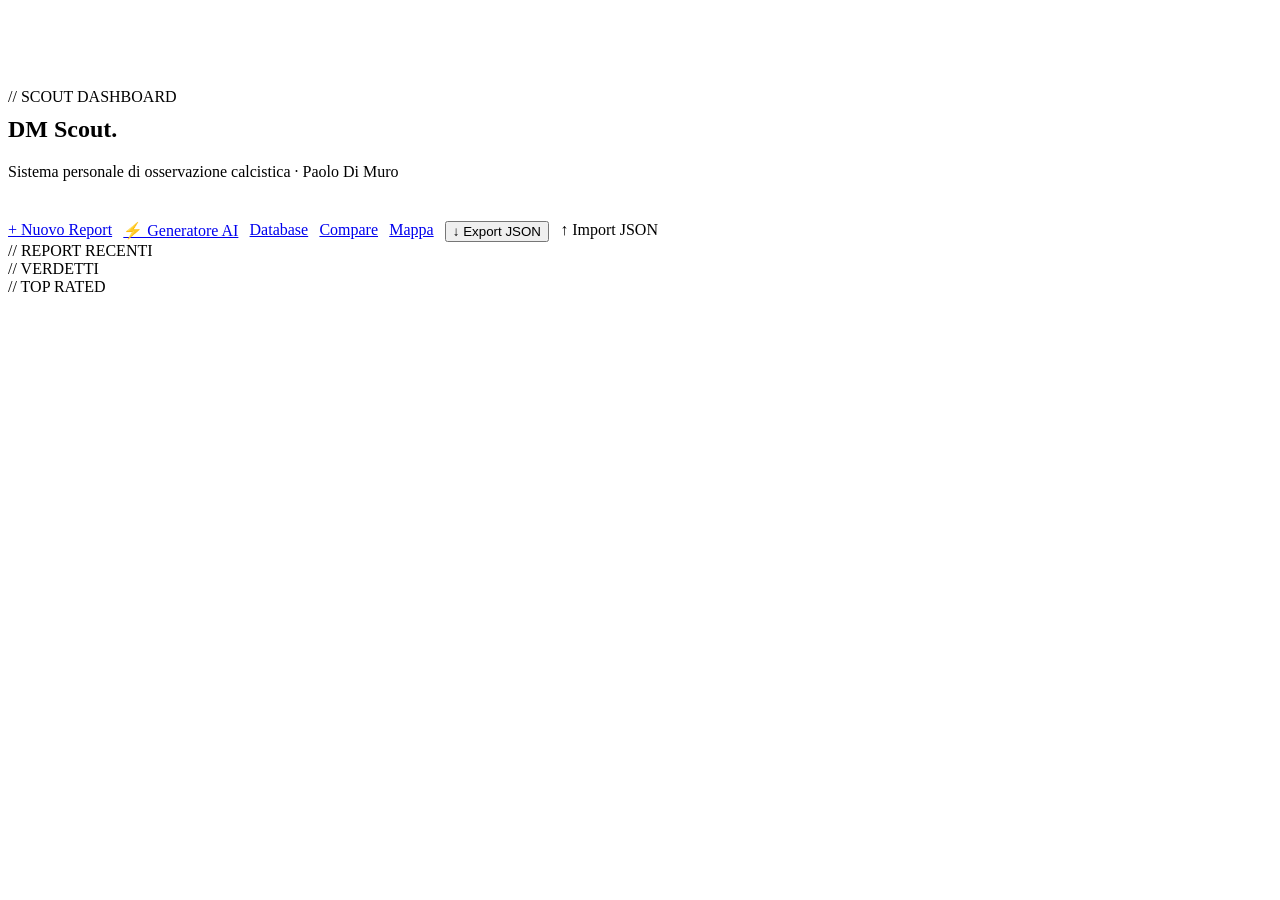
==== public/index.html @ 69e32c6c "Changes" ====
<!DOCTYPE html>
<html lang="it">
<head>
<meta charset="UTF-8">
<meta name="viewport" content="width=device-width,initial-scale=1">
<title>Dashboard — DM Scout</title>
<link rel="preconnect" href="https://fonts.googleapis.com">
<link href="https://fonts.googleapis.com/css2?family=Barlow+Condensed:wght@300;400;500;600;700;800;900&family=Barlow:wght@300;400;500;600&family=Space+Mono:wght@400;700&display=swap" rel="stylesheet">
<link rel="stylesheet" href="/css/main.css">
</head>
<body>
<script src="/js/data.js"></script>
<script src="/js/storage.js"></script>
<script src="/js/util.js"></script>
<script src="/js/nav.js"></script>
<script>Storage.requireAuth(); UI.renderNav({scout:true});</script>

<section style="padding-top:5rem">
  <div class="container">
    <div class="label"><span class="dot"></span> // SCOUT DASHBOARD</div>
    <h1 style="margin-top:.6rem">DM Scout<span class="accent">.</span></h1>
    <p style="color:var(--gray);max-width:620px;margin-top:.8rem">Sistema personale di osservazione calcistica · Paolo Di Muro</p>

    <div class="row row-4" style="margin-top:2rem" id="stats"></div>

    <div style="margin-top:2.5rem;display:flex;gap:.7rem;flex-wrap:wrap">
      <a href="/add-report.html" class="btn btn-primary">+ Nuovo Report</a>
      <a href="/ai-report.html" class="btn btn-secondary">⚡ Generatore AI</a>
      <a href="/database.html" class="btn btn-outline">Database</a>
      <a href="/compare.html" class="btn btn-outline">Compare</a>
      <a href="/map.html" class="btn btn-outline">Mappa</a>
      <button class="btn btn-outline" onclick="Storage.exportJSON()">↓ Export JSON</button>
      <label class="btn btn-outline" style="cursor:pointer">↑ Import JSON<input type="file" accept="application/json" hidden id="imp"></label>
    </div>
  </div>
</section>

<section>
  <div class="container">
    <div class="section-head"><div class="label">// REPORT RECENTI</div></div>
    <div id="recent" class="row row-3"></div>
  </div>
</section>

<section>
  <div class="container">
    <div class="row row-2" style="align-items:start">
      <div>
        <div class="section-head"><div class="label">// VERDETTI</div></div>
        <div id="verdictsChart" class="card-flat"></div>
      </div>
      <div>
        <div class="section-head"><div class="label">// TOP RATED</div></div>
        <div id="topRated" class="card-flat"></div>
      </div>
    </div>
  </div>
</section>

<script>
const all = Storage.getPlayers();
document.getElementById("stats").innerHTML = `
  <div class="stat"><div class="stat-num">${all.length}</div><div class="stat-lbl">Giocatori</div></div>
  <div class="stat"><div class="stat-num">${all.filter(p=>p.verdict_type==='buy').length}</div><div class="stat-lbl">Buy</div></div>
  <div class="stat"><div class="stat-num">${new Set(all.map(p=>p.region)).size}</div><div class="stat-lbl">Regioni</div></div>
  <div class="stat"><div class="stat-num">${new Set(all.map(p=>p.league)).size}</div><div class="stat-lbl">Campionati</div></div>
`;
const recent = [...all].sort((a,b)=>(b.date||"").localeCompare(a.date||"")).slice(0,6);
document.getElementById("recent").innerHTML = recent.map(p=>`
  <a class="card" href="/player.html?id=${p.id}" style="display:block">
    <div style="display:flex;justify-content:space-between;align-items:center;margin-bottom:.6rem">
      <span class="mono" style="color:var(--gray);font-size:.75rem;letter-spacing:2px">#${p.num}</span>
      ${U.verdictBadge(p.verdict_type)}
    </div>
    <h3 style="font-size:1.2rem">${U.escapeHtml(p.name)}</h3>
    <div style="color:var(--gray);font-size:.88rem;margin-top:.2rem">${U.escapeHtml(p.club)} · ${U.escapeHtml(p.position_main)}</div>
    <div style="display:flex;justify-content:space-between;align-items:center;margin-top:1rem">
      <span class="chip chip-accent">★ ${p.ratings.overall.toFixed(1)}</span>
      <span class="mono" style="color:var(--gray);font-size:.75rem">${p.date||""}</span>
    </div>
  </a>
`).join("");

// verdicts
const buy=all.filter(p=>p.verdict_type==='buy').length;
const mon=all.filter(p=>p.verdict_type==='monitor').length;
const pas=all.filter(p=>p.verdict_type==='pass').length;
const tot=all.length||1;
document.getElementById("verdictsChart").innerHTML = `
  <div class="bar-row"><span class="lab">BUY</span><div class="bar"><div class="bar-fill" style="width:${buy/tot*100}%;background:var(--accent)"></div></div><span class="val">${buy}</span></div>
  <div class="bar-row"><span class="lab">MONITOR</span><div class="bar"><div class="bar-fill" style="width:${mon/tot*100}%;background:var(--orange)"></div></div><span class="val" style="color:var(--orange)">${mon}</span></div>
  <div class="bar-row"><span class="lab">PASS</span><div class="bar"><div class="bar-fill" style="width:${pas/tot*100}%;background:var(--red)"></div></div><span class="val" style="color:var(--red)">${pas}</span></div>
`;

const top=[...all].sort((a,b)=>b.ratings.overall-a.ratings.overall).slice(0,5);
document.getElementById("topRated").innerHTML = top.map((p,i)=>`
  <a href="/player.html?id=${p.id}" style="display:flex;justify-content:space-between;align-items:center;padding:.7rem 0;border-bottom:0.5px solid var(--border)">
    <div style="display:flex;gap:.8rem;align-items:center">
      <span class="mono" style="color:var(--accent);width:24px">#${i+1}</span>
      <div><div style="font-family:var(--font-display);font-weight:700;text-transform:uppercase">${U.escapeHtml(p.name)}</div>
      <div style="color:var(--gray);font-size:.8rem">${U.escapeHtml(p.club)}</div></div>
    </div>
    <span class="chip chip-accent">${p.ratings.overall.toFixed(1)}</span>
  </a>
`).join("");

document.getElementById("imp").onchange = async (e) => {
  if(e.target.files[0]){
    try{ const n = await Storage.importJSON(e.target.files[0]); alert(n+" giocatori importati"); location.reload(); }
    catch(err){ alert("File non valido"); }
  }
};
</script>
</body>
</html>
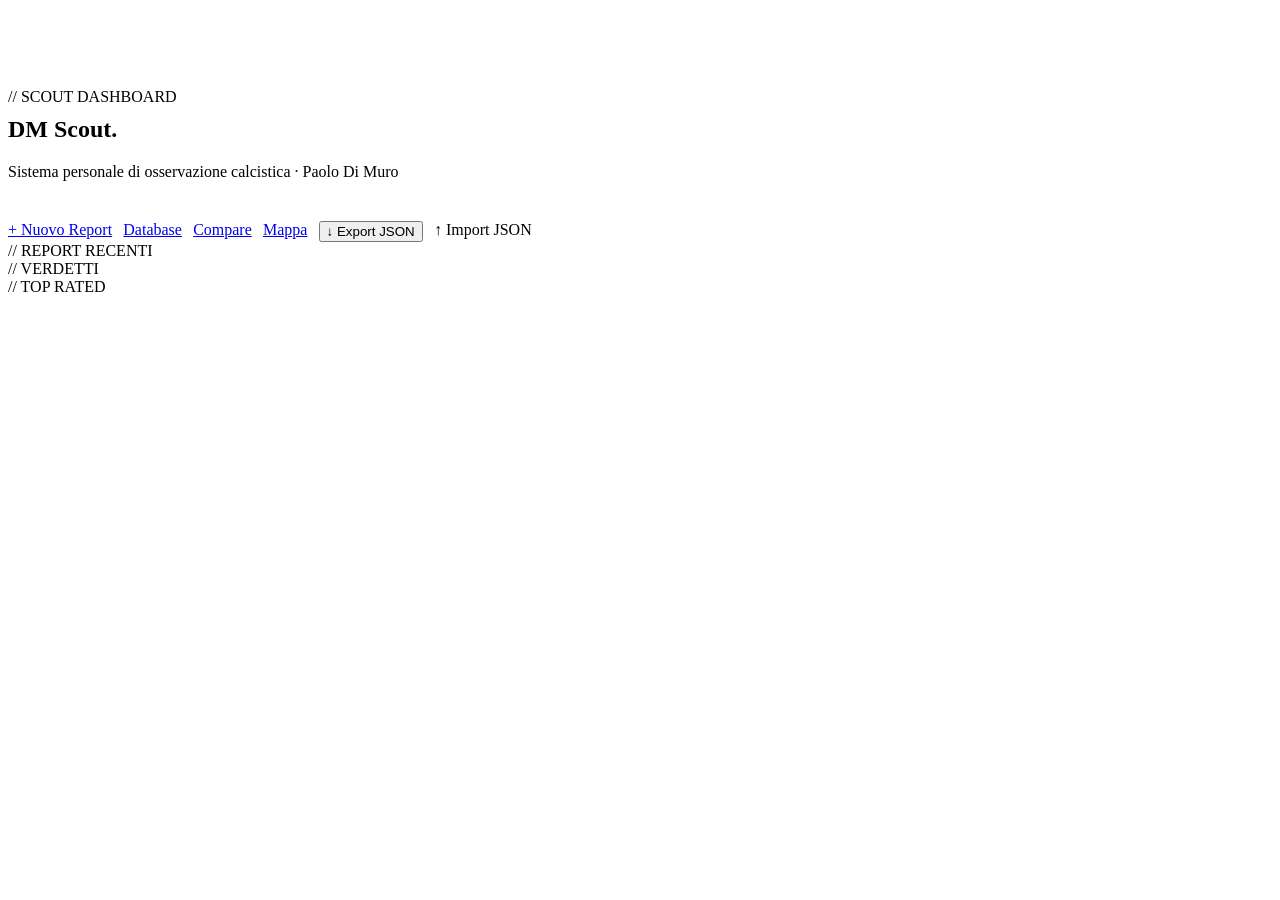
==== commit d3a0aac7: "Changes" ====
--- a/public/index.html
+++ b/public/index.html
@@ -13,7 +13,7 @@
 <script src="/js/storage.js"></script>
 <script src="/js/util.js"></script>
 <script src="/js/nav.js"></script>
-<script>Storage.requireAuth(); UI.renderNav({scout:true});</script>
+<script>UI.renderNav({scout:true});</script>
 
 <section style="padding-top:5rem">
   <div class="container">
@@ -25,12 +25,11 @@
 
     <div style="margin-top:2.5rem;display:flex;gap:.7rem;flex-wrap:wrap">
       <a href="/add-report.html" class="btn btn-primary">+ Nuovo Report</a>
-      <a href="/ai-report.html" class="btn btn-secondary">⚡ Generatore AI</a>
       <a href="/database.html" class="btn btn-outline">Database</a>
       <a href="/compare.html" class="btn btn-outline">Compare</a>
       <a href="/map.html" class="btn btn-outline">Mappa</a>
       <button class="btn btn-outline" onclick="Storage.exportJSON()">↓ Export JSON</button>
-      <label class="btn btn-outline" style="cursor:pointer">↑ Import JSON<input type="file" accept="application/json" hidden id="imp"></label>
+      <label class="btn btn-outline" style="cursor:pointer">↑ Import JSON<input type="file" accept="application/json,.json" hidden id="imp"></label>
     </div>
   </div>
 </section>
@@ -66,20 +65,7 @@
   <div class="stat"><div class="stat-num">${new Set(all.map(p=>p.league)).size}</div><div class="stat-lbl">Campionati</div></div>
 `;
 const recent = [...all].sort((a,b)=>(b.date||"").localeCompare(a.date||"")).slice(0,6);
-document.getElementById("recent").innerHTML = recent.map(p=>`
-  <a class="card" href="/player.html?id=${p.id}" style="display:block">
-    <div style="display:flex;justify-content:space-between;align-items:center;margin-bottom:.6rem">
-      <span class="mono" style="color:var(--gray);font-size:.75rem;letter-spacing:2px">#${p.num}</span>
-      ${U.verdictBadge(p.verdict_type)}
-    </div>
-    <h3 style="font-size:1.2rem">${U.escapeHtml(p.name)}</h3>
-    <div style="color:var(--gray);font-size:.88rem;margin-top:.2rem">${U.escapeHtml(p.club)} · ${U.escapeHtml(p.position_main)}</div>
-    <div style="display:flex;justify-content:space-between;align-items:center;margin-top:1rem">
-      <span class="chip chip-accent">★ ${p.ratings.overall.toFixed(1)}</span>
-      <span class="mono" style="color:var(--gray);font-size:.75rem">${p.date||""}</span>
-    </div>
-  </a>
-`).join("");
+document.getElementById("recent").innerHTML = recent.map(p=>U.playerCardHtml(p)).join("") || `<div class="card-flat" style="grid-column:1/-1;text-align:center;color:var(--gray)">Nessun report.</div>`;
 
 // verdicts
 const buy=all.filter(p=>p.verdict_type==='buy').length;
@@ -105,10 +91,16 @@
 `).join("");
 
 document.getElementById("imp").onchange = async (e) => {
-  if(e.target.files[0]){
-    try{ const n = await Storage.importJSON(e.target.files[0]); alert(n+" giocatori importati"); location.reload(); }
-    catch(err){ alert("File non valido"); }
-  }
+  const f = e.target.files[0];
+  if(!f) return;
+  try{
+    const n = await Storage.importJSON(f);
+    alert(n+" report importati con successo");
+    location.reload();
+  }catch(err){
+    console.error(err);
+    alert("Errore import JSON: "+(err && err.message ? err.message : "file non valido"));
+  }finally{ e.target.value=""; }
 };
 </script>
 </body>
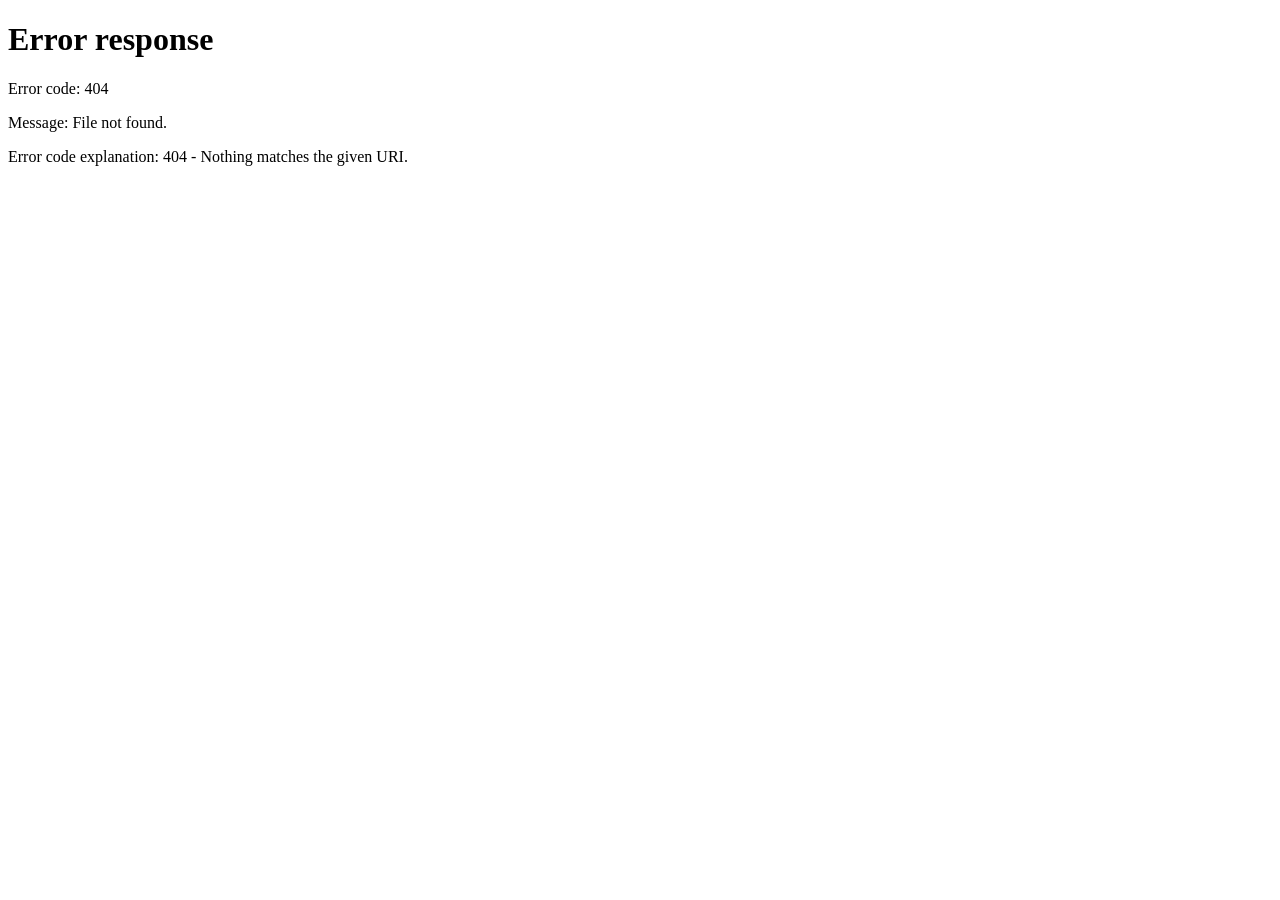
==== commit 1da7f714: "Changes" ====
--- a/public/index.html
+++ b/public/index.html
@@ -2,106 +2,9 @@
 <html lang="it">
 <head>
 <meta charset="UTF-8">
-<meta name="viewport" content="width=device-width,initial-scale=1">
-<title>Dashboard — DM Scout</title>
-<link rel="preconnect" href="https://fonts.googleapis.com">
-<link href="https://fonts.googleapis.com/css2?family=Barlow+Condensed:wght@300;400;500;600;700;800;900&family=Barlow:wght@300;400;500;600&family=Space+Mono:wght@400;700&display=swap" rel="stylesheet">
-<link rel="stylesheet" href="/css/main.css">
+<title>DM Scout</title>
+<meta http-equiv="refresh" content="0;url=/database.html">
+<script>location.replace("/database.html");</script>
 </head>
-<body>
-<script src="/js/data.js"></script>
-<script src="/js/storage.js"></script>
-<script src="/js/util.js"></script>
-<script src="/js/nav.js"></script>
-<script>UI.renderNav({scout:true});</script>
-
-<section style="padding-top:5rem">
-  <div class="container">
-    <div class="label"><span class="dot"></span> // SCOUT DASHBOARD</div>
-    <h1 style="margin-top:.6rem">DM Scout<span class="accent">.</span></h1>
-    <p style="color:var(--gray);max-width:620px;margin-top:.8rem">Sistema personale di osservazione calcistica · Paolo Di Muro</p>
-
-    <div class="row row-4" style="margin-top:2rem" id="stats"></div>
-
-    <div style="margin-top:2.5rem;display:flex;gap:.7rem;flex-wrap:wrap">
-      <a href="/add-report.html" class="btn btn-primary">+ Nuovo Report</a>
-      <a href="/database.html" class="btn btn-outline">Database</a>
-      <a href="/compare.html" class="btn btn-outline">Compare</a>
-      <a href="/map.html" class="btn btn-outline">Mappa</a>
-      <button class="btn btn-outline" onclick="Storage.exportJSON()">↓ Export JSON</button>
-      <label class="btn btn-outline" style="cursor:pointer">↑ Import JSON<input type="file" accept="application/json,.json" hidden id="imp"></label>
-    </div>
-  </div>
-</section>
-
-<section>
-  <div class="container">
-    <div class="section-head"><div class="label">// REPORT RECENTI</div></div>
-    <div id="recent" class="row row-3"></div>
-  </div>
-</section>
-
-<section>
-  <div class="container">
-    <div class="row row-2" style="align-items:start">
-      <div>
-        <div class="section-head"><div class="label">// VERDETTI</div></div>
-        <div id="verdictsChart" class="card-flat"></div>
-      </div>
-      <div>
-        <div class="section-head"><div class="label">// TOP RATED</div></div>
-        <div id="topRated" class="card-flat"></div>
-      </div>
-    </div>
-  </div>
-</section>
-
-<script>
-const all = Storage.getPlayers();
-document.getElementById("stats").innerHTML = `
-  <div class="stat"><div class="stat-num">${all.length}</div><div class="stat-lbl">Giocatori</div></div>
-  <div class="stat"><div class="stat-num">${all.filter(p=>p.verdict_type==='buy').length}</div><div class="stat-lbl">Buy</div></div>
-  <div class="stat"><div class="stat-num">${new Set(all.map(p=>p.region)).size}</div><div class="stat-lbl">Regioni</div></div>
-  <div class="stat"><div class="stat-num">${new Set(all.map(p=>p.league)).size}</div><div class="stat-lbl">Campionati</div></div>
-`;
-const recent = [...all].sort((a,b)=>(b.date||"").localeCompare(a.date||"")).slice(0,6);
-document.getElementById("recent").innerHTML = recent.map(p=>U.playerCardHtml(p)).join("") || `<div class="card-flat" style="grid-column:1/-1;text-align:center;color:var(--gray)">Nessun report.</div>`;
-
-// verdicts
-const buy=all.filter(p=>p.verdict_type==='buy').length;
-const mon=all.filter(p=>p.verdict_type==='monitor').length;
-const pas=all.filter(p=>p.verdict_type==='pass').length;
-const tot=all.length||1;
-document.getElementById("verdictsChart").innerHTML = `
-  <div class="bar-row"><span class="lab">BUY</span><div class="bar"><div class="bar-fill" style="width:${buy/tot*100}%;background:var(--accent)"></div></div><span class="val">${buy}</span></div>
-  <div class="bar-row"><span class="lab">MONITOR</span><div class="bar"><div class="bar-fill" style="width:${mon/tot*100}%;background:var(--orange)"></div></div><span class="val" style="color:var(--orange)">${mon}</span></div>
-  <div class="bar-row"><span class="lab">PASS</span><div class="bar"><div class="bar-fill" style="width:${pas/tot*100}%;background:var(--red)"></div></div><span class="val" style="color:var(--red)">${pas}</span></div>
-`;
-
-const top=[...all].sort((a,b)=>b.ratings.overall-a.ratings.overall).slice(0,5);
-document.getElementById("topRated").innerHTML = top.map((p,i)=>`
-  <a href="/player.html?id=${p.id}" style="display:flex;justify-content:space-between;align-items:center;padding:.7rem 0;border-bottom:0.5px solid var(--border)">
-    <div style="display:flex;gap:.8rem;align-items:center">
-      <span class="mono" style="color:var(--accent);width:24px">#${i+1}</span>
-      <div><div style="font-family:var(--font-display);font-weight:700;text-transform:uppercase">${U.escapeHtml(p.name)}</div>
-      <div style="color:var(--gray);font-size:.8rem">${U.escapeHtml(p.club)}</div></div>
-    </div>
-    <span class="chip chip-accent">${p.ratings.overall.toFixed(1)}</span>
-  </a>
-`).join("");
-
-document.getElementById("imp").onchange = async (e) => {
-  const f = e.target.files[0];
-  if(!f) return;
-  try{
-    const n = await Storage.importJSON(f);
-    alert(n+" report importati con successo");
-    location.reload();
-  }catch(err){
-    console.error(err);
-    alert("Errore import JSON: "+(err && err.message ? err.message : "file non valido"));
-  }finally{ e.target.value=""; }
-};
-</script>
-</body>
+<body></body>
 </html>
